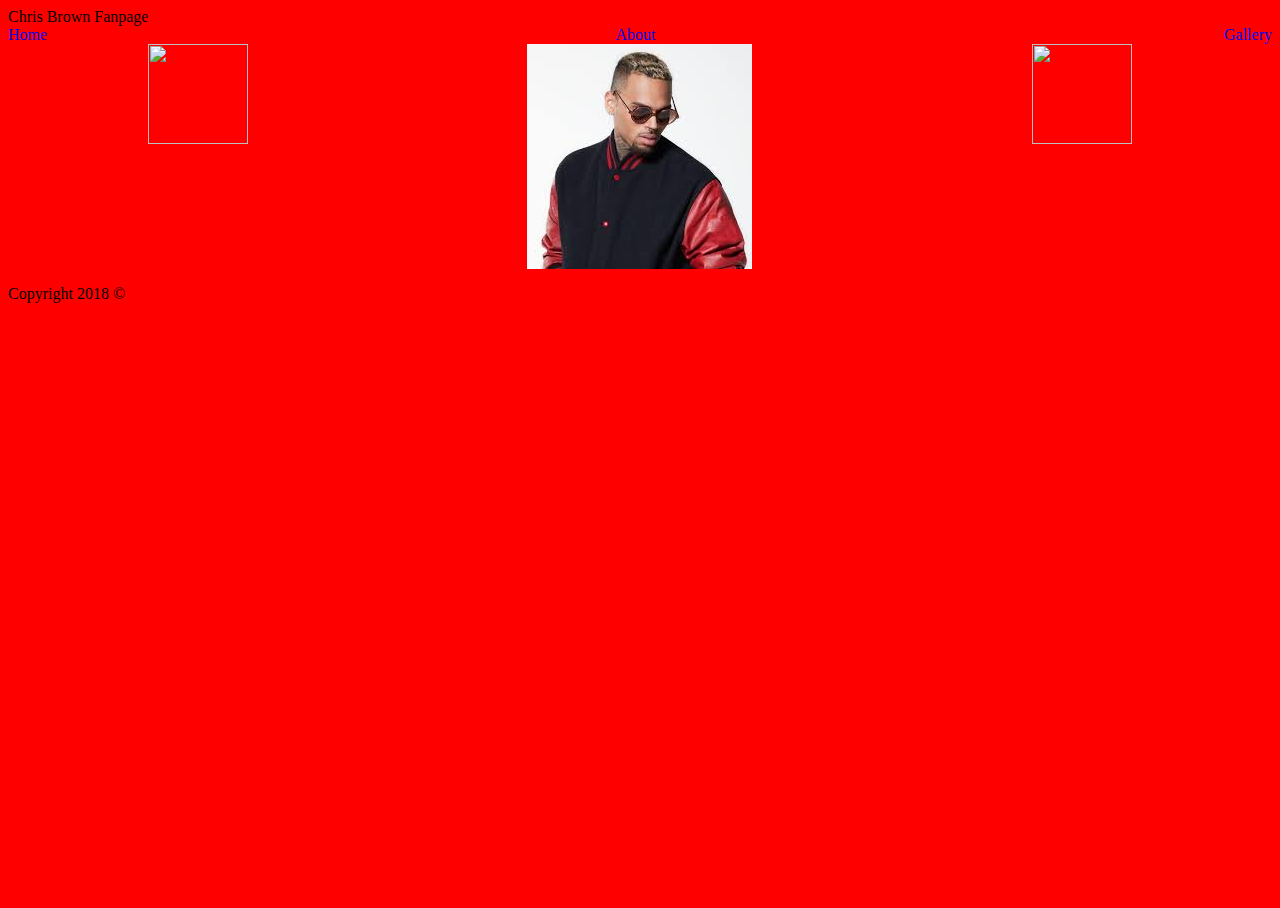
==== about.html @ bcebca3f "I used flexbox,css,html" ====
<!DOCTYPE html>
<html>
    <head>
        <title> </title>
        <meta charset="utf-8"/>
        <link rel="stylesheet" href="css/style.css" type="text/css" />
    </head>
    <body>
        <div class="header">Chris Brown Fanpage </div>
        <div class=navbar>
             <a href="index.html">Home</a>
             <a href="about.html">About</a>
             <a href="gallery.html">Gallery</a>
        </div>
        <div class="aboutMain">
            <div class="leftPane">
            </div>
             <div class="rightPane">
            </div>
        </div>
        <div class="footer">
            <div class="chris-brown">
                
                    <img class="about-image" src="https://ichef.bbci.co.uk/images/ic/960x540/p05lq43q.jpg">
                
                    <img class=" "src="[data-uri]">
                
                    <img class="about-image" src="http://thesource.com/wp-content/uploads/2018/08/chris-brown-2017-tgj-600x420.jpg">
             
            </div>
            <div>
                <p>Copyright 2018 &copy</p>
            </div>
        </div>
        <script src="https://ajax.googleapis.com/ajax/libs/jquery/3.3.1/jquery.min.js"></script>
        <script type="text/javascript" src="js/script.js"></script>
    </body>
</html>
---- css/style.css ----
html {
    height: 100%;
}

body {
    height: 100%;
    background-color:red; 
    
}
a {
    text-decoration: none;
}

.about-image{
    height:100px;
    width:100px;
}

.chris-brown {
    display:flex;
    justify-content:space-around;
    
}
.container {
    display:flex;
}
.menu{
    width:30%;
    
}
.main {
    width:70%;
}
.navbar {
    display:flex;
    justify-content:space-between;
}
.thumbnail img{
    height:100px;
    width:200px;
}
.gallery {
    display:flex;
    flex-wrap:wrap;
}
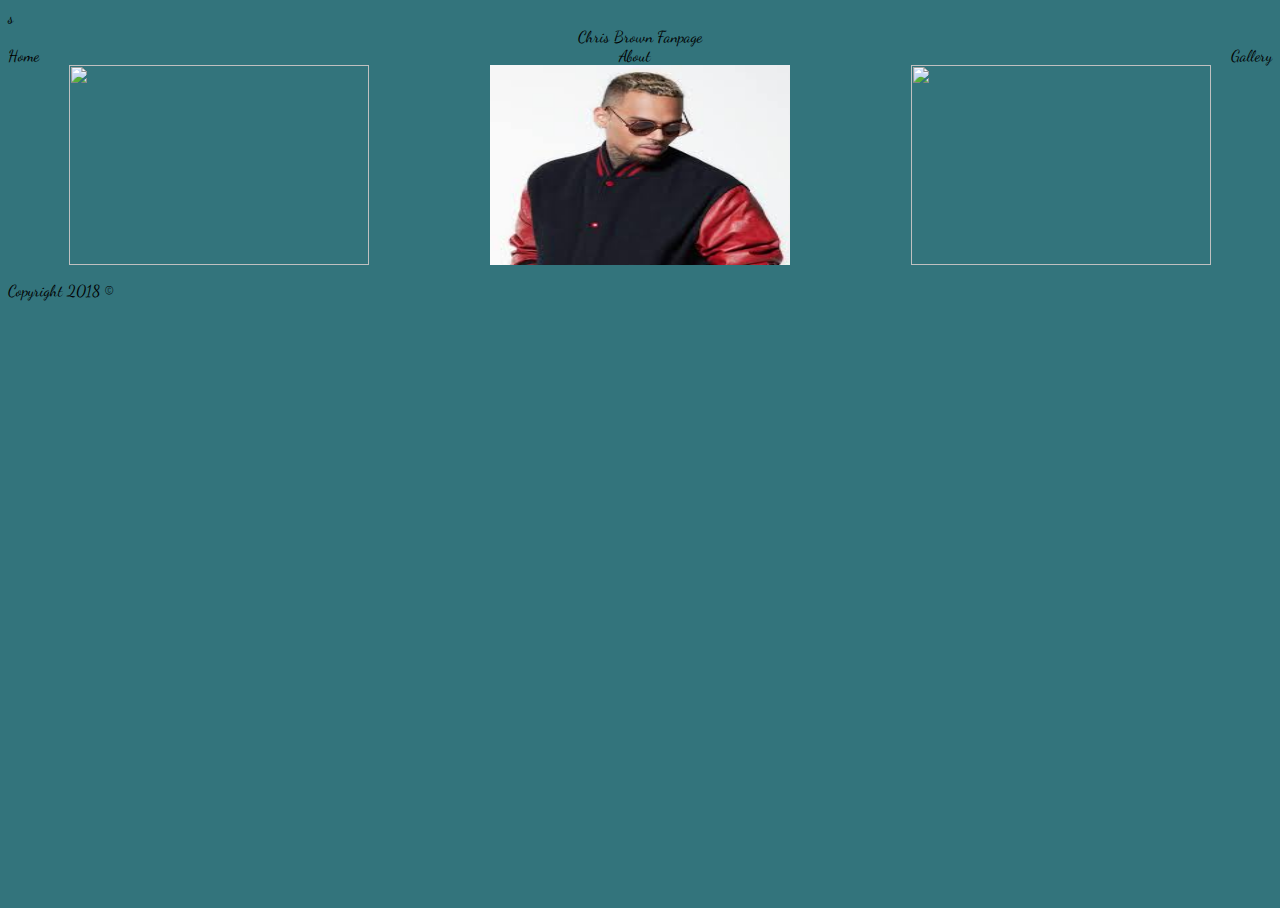
==== commit ceae4eda: "message" ====
--- a/about.html
+++ b/about.html
@@ -1,6 +1,8 @@
 <!DOCTYPE html>
 <html>
     <head>
+        <link href="https://fonts.googleapis.com/css?family=Dancing+Script" rel="stylesheet">
+s
         <title> </title>
         <meta charset="utf-8"/>
         <link rel="stylesheet" href="css/style.css" type="text/css" />
@@ -23,7 +25,7 @@
                 
                     <img class="about-image" src="https://ichef.bbci.co.uk/images/ic/960x540/p05lq43q.jpg">
                 
-                    <img class=" "src="[data-uri]">
+                    <img class="about-image" src="[data-uri]">
                 
                     <img class="about-image" src="http://thesource.com/wp-content/uploads/2018/08/chris-brown-2017-tgj-600x420.jpg">
              
--- a/css/style.css
+++ b/css/style.css
@@ -4,21 +4,24 @@
 
 body {
     height: 100%;
-    background-color:red; 
-    
+    background-color:#33747c; 
+    font-family: 'Dancing Script', cursive;
 }
 a {
     text-decoration: none;
+    color:black;
 }
 
 .about-image{
-    height:100px;
-    width:100px;
+    height:200px;
+    width:300px;
+    padding:20 30 40 50 ;
 }
 
 .chris-brown {
     display:flex;
     justify-content:space-around;
+    
     
 }
 .container {
@@ -29,7 +32,7 @@
     
 }
 .main {
-    width:70%;
+    width:20%;
 }
 .navbar {
     display:flex;
@@ -41,5 +44,9 @@
 }
 .gallery {
     display:flex;
-    flex-wrap:wrap;
+    flex-wrap:wrap
+    ;
 }
+.header {
+    text-align: center;
+}